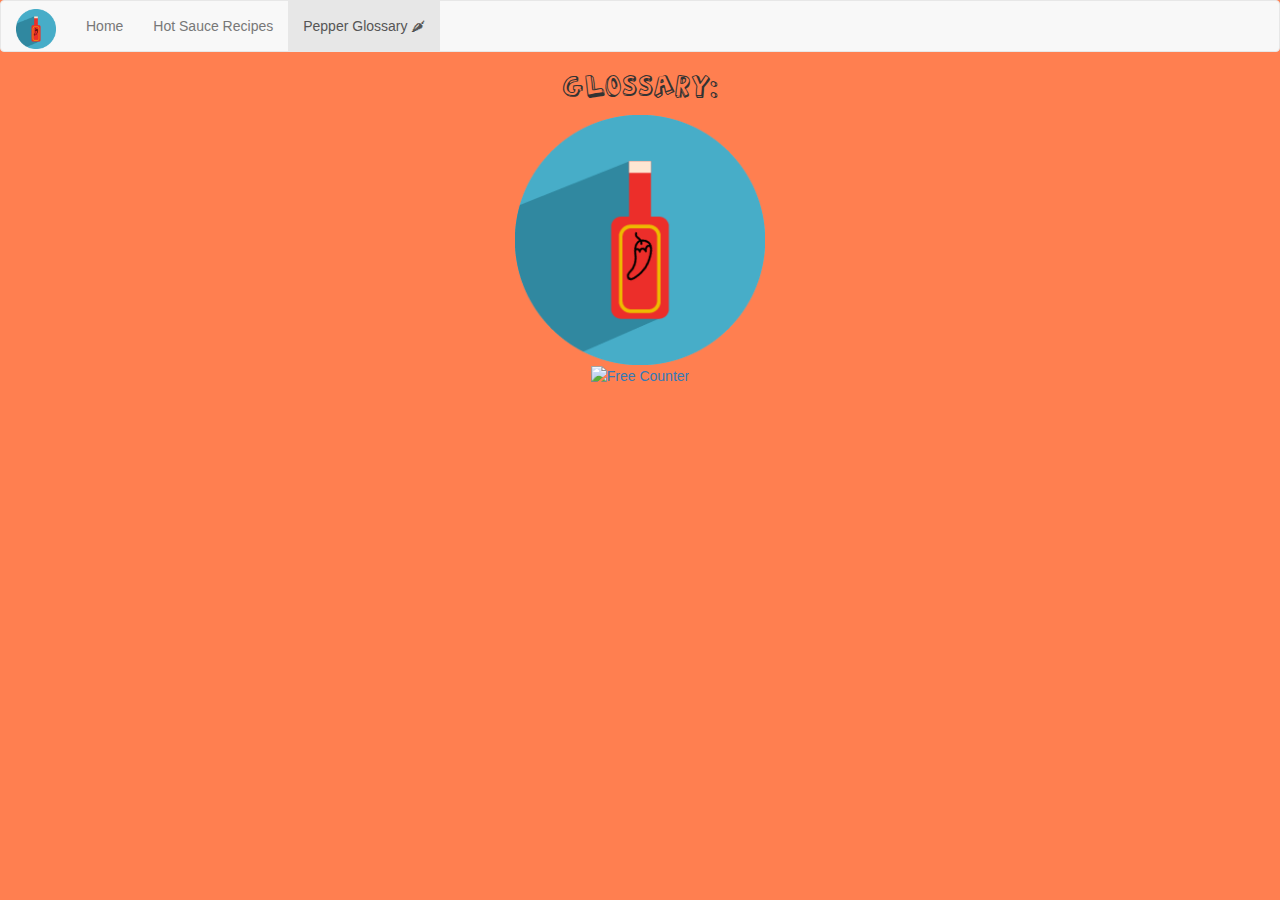
==== glossary.html @ 19aa0553 "Added fonts and better looking images; fixed top nav bar too." ====
<!DOCTYPE html>
<html>
  <head>
    <title>Recipes: Palmetto Dominion Hot Sauce</title>
    <link rel="stylesheet" type="text/css" href="./src/palmetto.css" />
    <link rel="stylesheet" href="https://maxcdn.bootstrapcdn.com/bootstrap/3.3.7/css/bootstrap.min.css">

  </head>
  <body>
      <!-- Static navbar -->
      <nav class="navbar navbar-default">
        <div class="container-fluid">
          <div class="navbar-header">
            <button type="button" class="navbar-toggle collapsed" data-toggle="collapse" data-target="#navbar" aria-expanded="false" aria-controls="navbar">
              <span class="sr-only">Toggle navigation</span>
              <span class="icon-bar"></span>
              <span class="icon-bar"></span>
              <span class="icon-bar"></span>
            </button>
            <a class="navbar-brand" href="./index.html"><img src="images/bottle-icon.png" style="max-width:40px; margin-top: -7px;"></a>
          </div>
          <div id="navbar" class="navbar-collapse collapse">
            <ul class="nav navbar-nav">
              <li><a href="index.html">Home</a></li>
              <li><a href="recipes.html">Hot Sauce Recipes</a></li>
              <li class="active"><a href="glossary.html">Pepper Glossary &#127798;</a></li>
              <!--li class="dropdown">
                <a href="#" class="dropdown-toggle" data-toggle="dropdown" role="button" aria-haspopup="true" aria-expanded="false">Dropdown <span class="caret"></span></a>
                <ul class="dropdown-menu">
                  <li><a href="#">Action</a></li>
                  <li><a href="#">Another action</a></li>
                  <li><a href="#">Something else here</a></li>
                  <li role="separator" class="divider"></li>
                  <li class="dropdown-header">Nav header</li>
                  <li><a href="#">Separated link</a></li>
                  <li><a href="#">One more separated link</a></li>
                </ul>
              </li-->
            </ul>
            <!--ul class="nav navbar-nav navbar-right">
              <li class="active"><a href="./">Default <span class="sr-only">(current)</span></a></li>
              <li><a href="../navbar-static-top/">Static top</a></li>
              <li><a href="../navbar-fixed-top/">Fixed top</a></li>
            </ul-->
          </div><!--/.nav-collapse -->
        </div><!--/.container-fluid -->
      </nav>
    <div class="text-center">
      <h2 class="font-actionj">Glossary:</h2>
      <h4></h4>
      <img src="images/bottle-icon.png" alt="Bottle Logo"  width="250px;">
      <br/>       
            <!-- Start 1FreeCounter.com code -->
      <script language="JavaScript">
        var data = '&r=' + escape(document.referrer)
                 + '&n=' + escape(navigator.userAgent)
	              + '&p=' + escape(navigator.userAgent)
	              + '&g=' + escape(document.location.href);

        if (navigator.userAgent.substring(0,1)>'3')
          data = data + '&sd=' + screen.colorDepth 
	                   + '&sw=' + escape(screen.width+'x'+screen.height);

          document.write('<a href="http://www.1freecounter.com/stats.php?i=132939" target=\"_blank\" >');
          document.write('<img alt="Free Counter" border=0 hspace=0 '+'vspace=0 src="http://www.1freecounter.com/counter.php?i=132939' + data + '">');
          document.write('</a>');
      </script>
      <!-- End 1FreeCounter.com code -->
    </div>
  </body>
<script src="https://ajax.googleapis.com/ajax/libs/jquery/3.3.1/jquery.min.js"></script>    
    
  <!-- Latest compiled and minified CSS -->
<link rel="stylesheet" href="https://maxcdn.bootstrapcdn.com/bootstrap/3.3.7/css/bootstrap.min.css" integrity="sha384-BVYiiSIFeK1dGmJRAkycuHAHRg32OmUcww7on3RYdg4Va+PmSTsz/K68vbdEjh4u" crossorigin="anonymous">

<!-- Optional theme -->
<link rel="stylesheet" href="https://maxcdn.bootstrapcdn.com/bootstrap/3.3.7/css/bootstrap-theme.min.css" integrity="sha384-rHyoN1iRsVXV4nD0JutlnGaslCJuC7uwjduW9SVrLvRYooPp2bWYgmgJQIXwl/Sp" crossorigin="anonymous">

<!-- Latest compiled and minified JavaScript -->
<script src="https://maxcdn.bootstrapcdn.com/bootstrap/3.3.7/js/bootstrap.min.js" integrity="sha384-Tc5IQib027qvyjSMfHjOMaLkfuWVxZxUPnCJA7l2mCWNIpG9mGCD8wGNIcPD7Txa" crossorigin="anonymous"></script>
</html>
---- src/palmetto.css ----
body {
   background:coral !important;
}

@font-face {
  font-family: actionj;
  src: url("./fonts/actionj.ttf") format("opentype");
}

/* Doesn't support capital letters*/
.font-actionj {
    font-family: 'actionj';
}
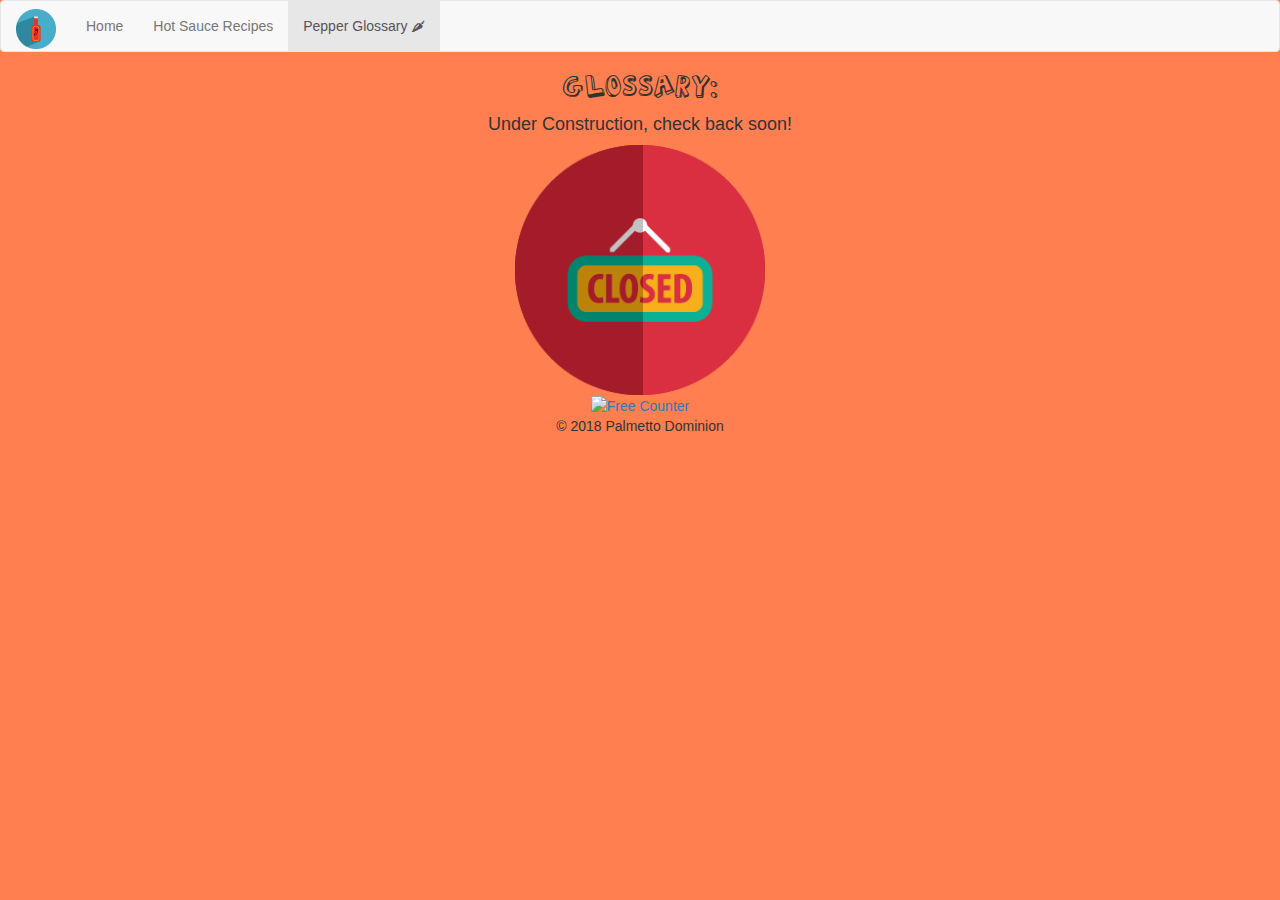
==== commit 618d071e: "Added first recipe cool! also updated styling for page content, added a temporary closed sign to the" ====
--- a/glossary.html
+++ b/glossary.html
@@ -4,7 +4,6 @@
     <title>Recipes: Palmetto Dominion Hot Sauce</title>
     <link rel="stylesheet" type="text/css" href="./src/palmetto.css" />
     <link rel="stylesheet" href="https://maxcdn.bootstrapcdn.com/bootstrap/3.3.7/css/bootstrap.min.css">
-
   </head>
   <body>
       <!-- Static navbar -->
@@ -47,8 +46,8 @@
       </nav>
     <div class="text-center">
       <h2 class="font-actionj">Glossary:</h2>
-      <h4></h4>
-      <img src="images/bottle-icon.png" alt="Bottle Logo"  width="250px;">
+      <h4>Under Construction, check back soon!</h4>
+      <img src="images/closed-icon.png" alt="Bottle Logo"  width="250px;">
       <br/>       
             <!-- Start 1FreeCounter.com code -->
       <script language="JavaScript">
@@ -66,6 +65,15 @@
           document.write('</a>');
       </script>
       <!-- End 1FreeCounter.com code -->
+        <!--Footer-->
+        <footer class="page-footer font-small blue pt-4 mt-4">
+        <!--Copyright-->
+        <div class="footer-copyright py-3 text-center">
+            &#169; 2018 Palmetto Dominion
+        </div>
+        <!--/.Copyright-->
+        </footer>
+        <!--/.Footer-->
     </div>
   </body>
 <script src="https://ajax.googleapis.com/ajax/libs/jquery/3.3.1/jquery.min.js"></script>    
--- a/src/palmetto.css
+++ b/src/palmetto.css
@@ -1,5 +1,10 @@
 body {
    background:coral !important;
+}
+
+#contentonpage {
+    margin-left: 80px !important;
+    margin-right: 100px !important;
 }
 
 @font-face {
@@ -10,4 +15,4 @@
 /* Doesn't support capital letters*/
 .font-actionj {
     font-family: 'actionj';
-}+}
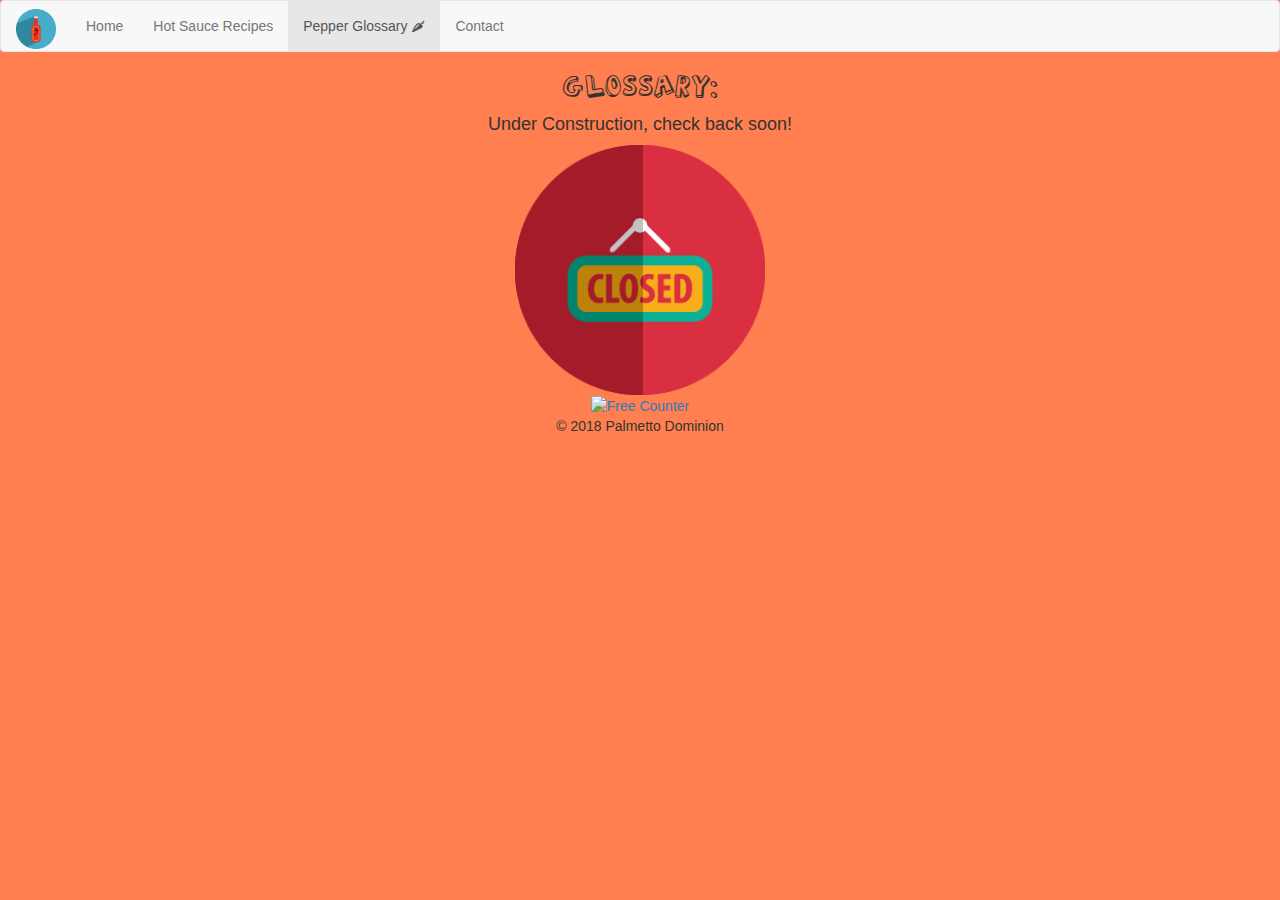
==== commit 8b42afb3: "Added glossary and additional features to the nav bar and simple serrano recipe" ====
--- a/glossary.html
+++ b/glossary.html
@@ -20,27 +20,11 @@
           </div>
           <div id="navbar" class="navbar-collapse collapse">
             <ul class="nav navbar-nav">
-              <li><a href="index.html">Home</a></li>
-              <li><a href="recipes.html">Hot Sauce Recipes</a></li>
-              <li class="active"><a href="glossary.html">Pepper Glossary &#127798;</a></li>
-              <!--li class="dropdown">
-                <a href="#" class="dropdown-toggle" data-toggle="dropdown" role="button" aria-haspopup="true" aria-expanded="false">Dropdown <span class="caret"></span></a>
-                <ul class="dropdown-menu">
-                  <li><a href="#">Action</a></li>
-                  <li><a href="#">Another action</a></li>
-                  <li><a href="#">Something else here</a></li>
-                  <li role="separator" class="divider"></li>
-                  <li class="dropdown-header">Nav header</li>
-                  <li><a href="#">Separated link</a></li>
-                  <li><a href="#">One more separated link</a></li>
-                </ul>
-              </li-->
+                <li><a href="index.html">Home</a></li>
+                <li><a href="recipes.html">Hot Sauce Recipes</a></li>
+                <li class="active"><a href="glossary.html">Pepper Glossary &#127798;</a></li>
+                <li><a href="contact.html">Contact</a></li>
             </ul>
-            <!--ul class="nav navbar-nav navbar-right">
-              <li class="active"><a href="./">Default <span class="sr-only">(current)</span></a></li>
-              <li><a href="../navbar-static-top/">Static top</a></li>
-              <li><a href="../navbar-fixed-top/">Fixed top</a></li>
-            </ul-->
           </div><!--/.nav-collapse -->
         </div><!--/.container-fluid -->
       </nav>
